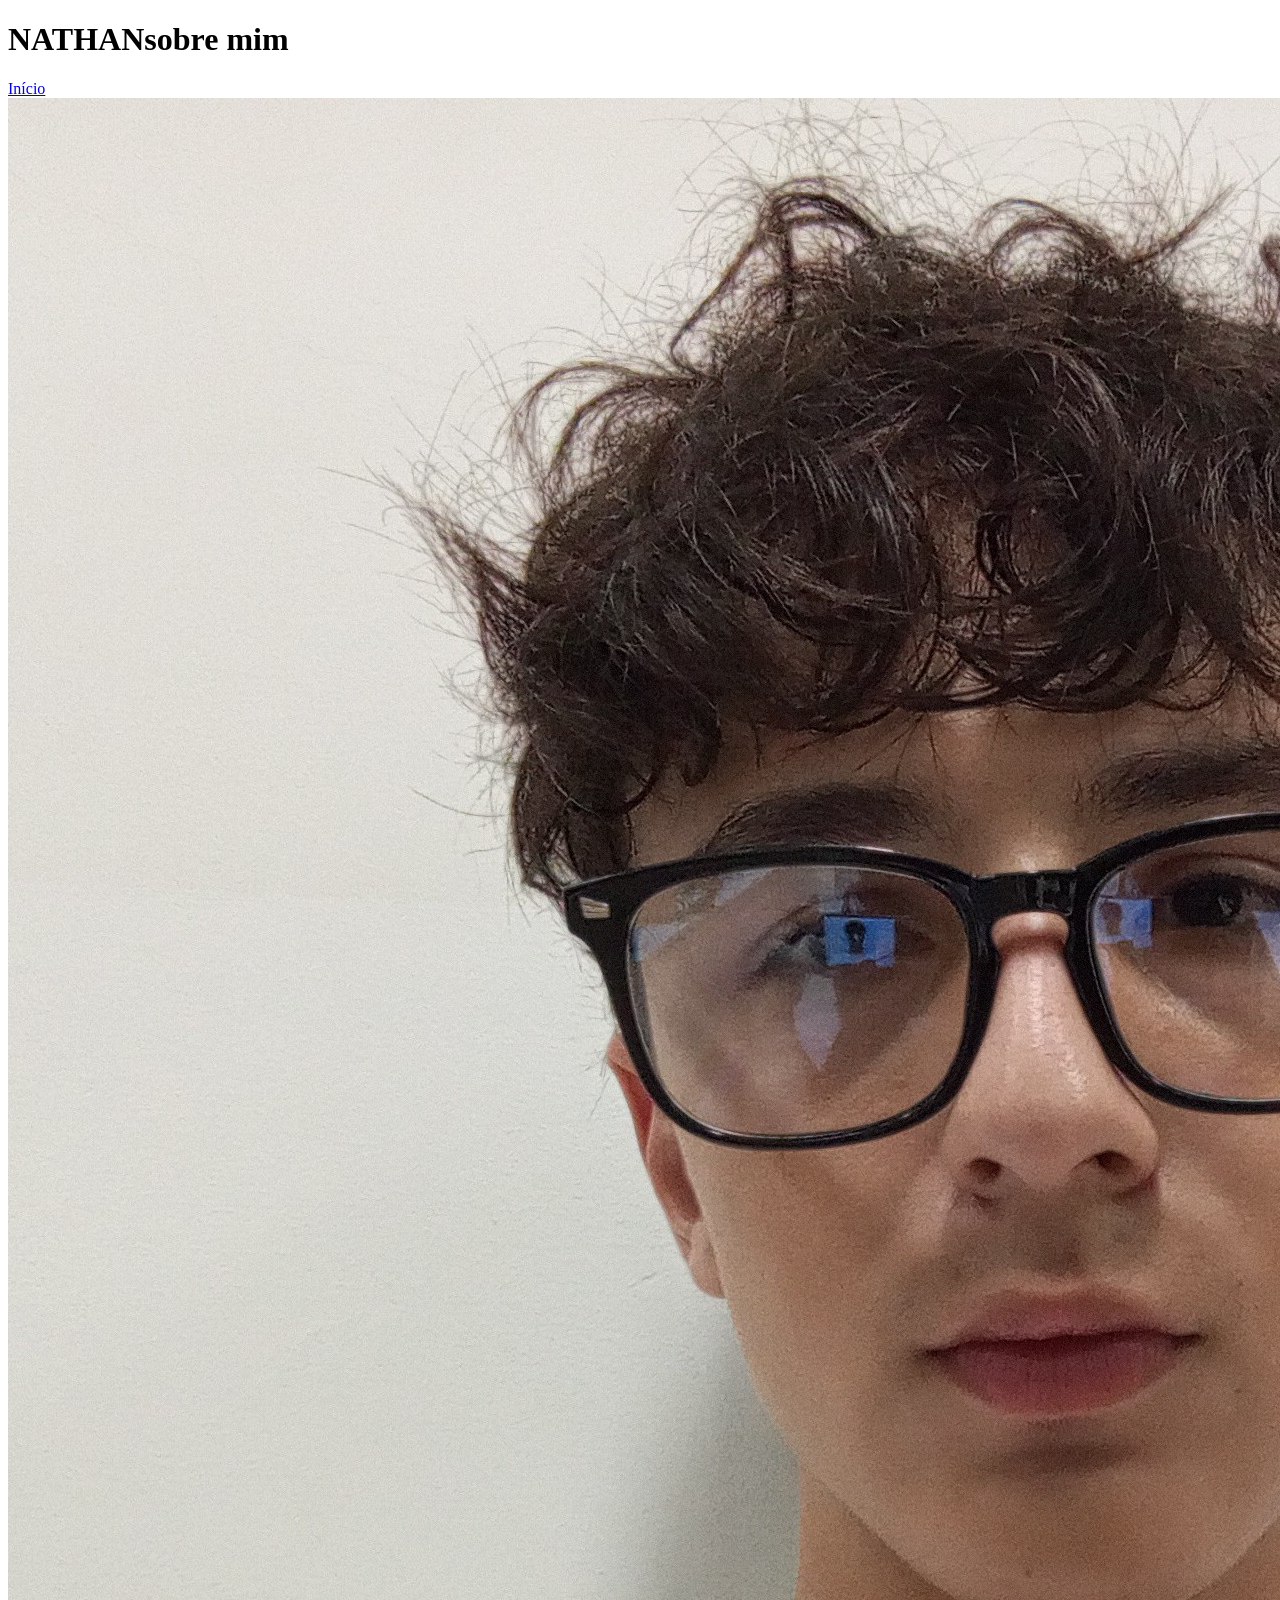
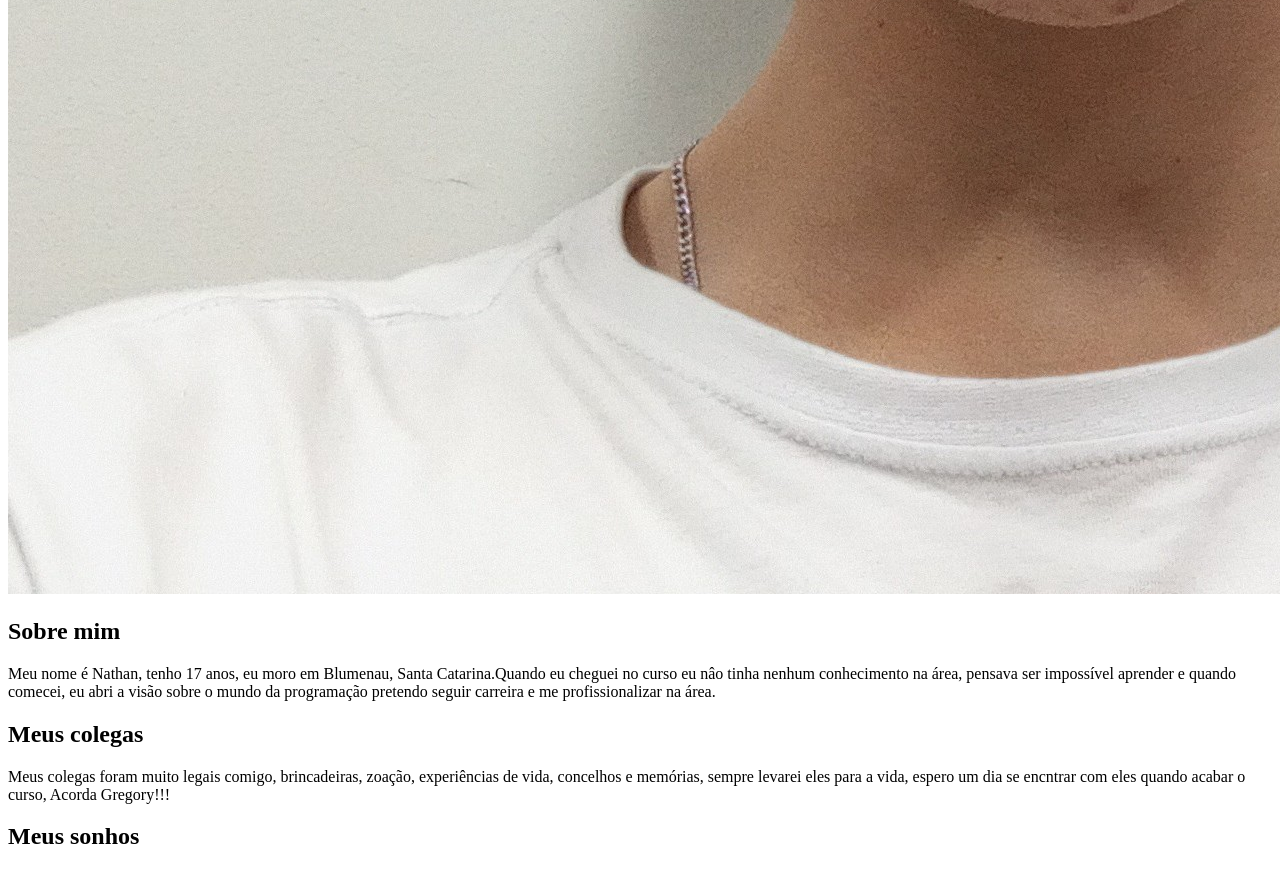
==== nathan.html @ db2ef01c "Initial commit" ====
<!DOCTYPE html>
<html lang="pt-br">

<head>
    <meta charset="UTF-8">
    <meta name="viewport" content="width=device-width, initial-scale=1.0">
    <title>Sobre mim Nathan</title>
    <link rel="stylesheet" href="nathan.css">
</head>

<body>
    <div id="inicio"></div>
    <header>
        <h1>NATHAN<span class="sobre-mim">sobre mim</span></h1>
        <nav>
            <a href="#inicio">Início</a>
        </nav>
    </header>

    <main>
        <section class="hero">
            <img src="img/eu.jpeg" alt="eu">
            <div>
                <h2>Sobre mim</h2>
                <p>Meu nome é Nathan, tenho 17 anos, eu moro em Blumenau, Santa Catarina.Quando eu cheguei no curso eu nâo tinha nenhum conhecimento na área, pensava ser impossível aprender e quando comecei, eu abri a visão sobre o mundo da programação pretendo seguir carreira e me profissionalizar na área.
                </p>
            </div>
        </section>

        <section>
            <div>
                <h2>Meus colegas</h2>
                <p>Meus colegas foram muito legais comigo, brincadeiras, zoação, experiências de vida, concelhos e memórias, sempre levarei eles para a vida, espero um dia se encntrar com eles quando acabar o curso, Acorda Gregory!!! </p>
            </div>

            <div>
                <h2>Meus sonhos</h2>
                <p></p>
            </div>
        </section>

    </main>

    <footer>

    </footer>
</body>

</html>
---- nathan.css ----
.sobre-mim {
    font-size: var(--textopequeno);
    color: var(--corsecundaria);
}
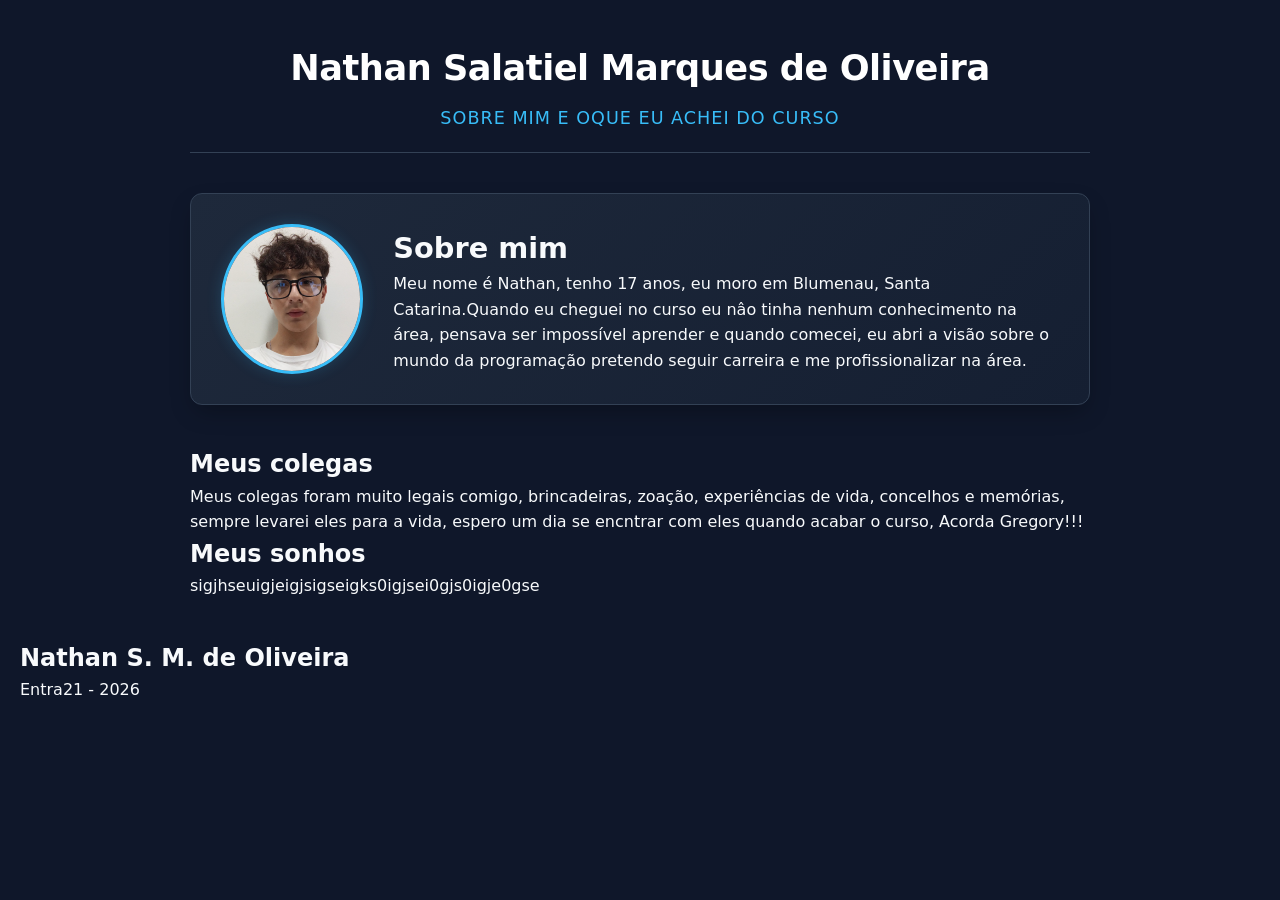
==== commit 4f39b0d4: "atualizacao1.0" ====
--- a/nathan.html
+++ b/nathan.html
@@ -9,12 +9,8 @@
 </head>
 
 <body>
-    <div id="inicio"></div>
     <header>
-        <h1>NATHAN<span class="sobre-mim">sobre mim</span></h1>
-        <nav>
-            <a href="#inicio">Início</a>
-        </nav>
+        <h1>Nathan Salatiel Marques de Oliveira<span class="sobre-mim">sobre mim e oque eu achei do curso</span></h1>
     </header>
 
     <main>
@@ -35,13 +31,14 @@
 
             <div>
                 <h2>Meus sonhos</h2>
-                <p></p>
+                <p>sigjhseuigjeigjsigseigks0igjsei0gjs0igje0gse</p>
             </div>
         </section>
-
     </main>
 
     <footer>
+        <h2>Nathan S. M. de Oliveira</h2>
+        <p>Entra21 - 2026</p>
 
     </footer>
 </body>
--- a/nathan.css
+++ b/nathan.css
@@ -1,17 +1,90 @@
+/* ==========================================================================
+   1. VARIÁVEIS E CONFIGURAÇÕES GERAIS
+   ========================================================================== */
+:root {
+  --bg-color: #0f172a;       /* Azul escuro profundo (fundo) */
+  --card-bg: #1e293b;        /* Azul ardósia (fundo dos cards) */
+  --primary-color: #38bdf8;   /* Azul claro brilhante (links/destaques) */
+  --accent-color: #818cf8;    /* Roxo/Índigo (detalhes) */
+  --text-main: #f8fafc;       /* Branco/Cinza bem claro (textos principais) */
+  --text-muted: #94a3b8;      /* Cinza fosco (textos secundários) */
+  --border-radius: 12px;
+  --transition: all 0.3s ease;
+}
 
+* {
+  margin: 0;
+  padding: 0;
+  box-sizing: border-box;
+}
 
+body {
+  font-family: system-ui, -apple-system, BlinkMacSystemFont, 'Segoe UI', Roboto, sans-serif;
+  background-color: var(--bg-color);
+  color: var(--text-main);
+  line-height: 1.6;
+  padding: 0 20px;
+}
 
+main {
+  max-width: 900px;
+  margin: 40px auto;
+  display: flex;
+  flex-direction: column;
+  gap: 40px; /* Espaçamento entre as seções */
+}
 
+/* ==========================================================================
+   2. HEADER (CABEÇALHO)
+   ========================================================================== */
+header {
+  max-width: 900px;
+  margin: 40px auto 20px auto;
+  text-align: center;
+  border-bottom: 1px solid #334155;
+  padding-bottom: 20px;
+}
 
+header h1 {
+  font-size: 2.2rem;
+  font-weight: 800;
+  letter-spacing: -0.5px;
+  color: #fff;
+}
 
+header .sobre-mim {
+  display: block;
+  font-size: 1.1rem;
+  font-weight: 400;
+  color: var(--primary-color);
+  margin-top: 8px;
+  text-transform: uppercase;
+  letter-spacing: 1px;
+}
 
+/* ==========================================================================
+   3. SEÇÃO HERO (SOBRE MIM)
+   ========================================================================== */
+.hero {
+  display: flex;
+  align-items: center;
+  gap: 30px;
+  background: linear-gradient(135deg, var(--card-bg), #151f32);
+  padding: 30px;
+  border-radius: var(--border-radius);
+  box-shadow: 0 10px 25px -5px rgba(0, 0, 0, 0.3);
+  border: 1px solid #334155;
+}
 
+.hero img {
+  width: 150px;
+  height: 150px;
+  border-radius: 50%;
+  object-fit: cover; /* Não deixa a foto distorcer */
+  border: 3px solid var(--primary-color);
+  box-shadow: 0 0 15px rgba(56, 189, 248, 0.2);
+}
 
-
-
-
-
-.sobre-mim {
-    font-size: var(--textopequeno);
-    color: var(--corsecundaria);
+.hero h2 {
+  font-size: 1.8rem;
 }
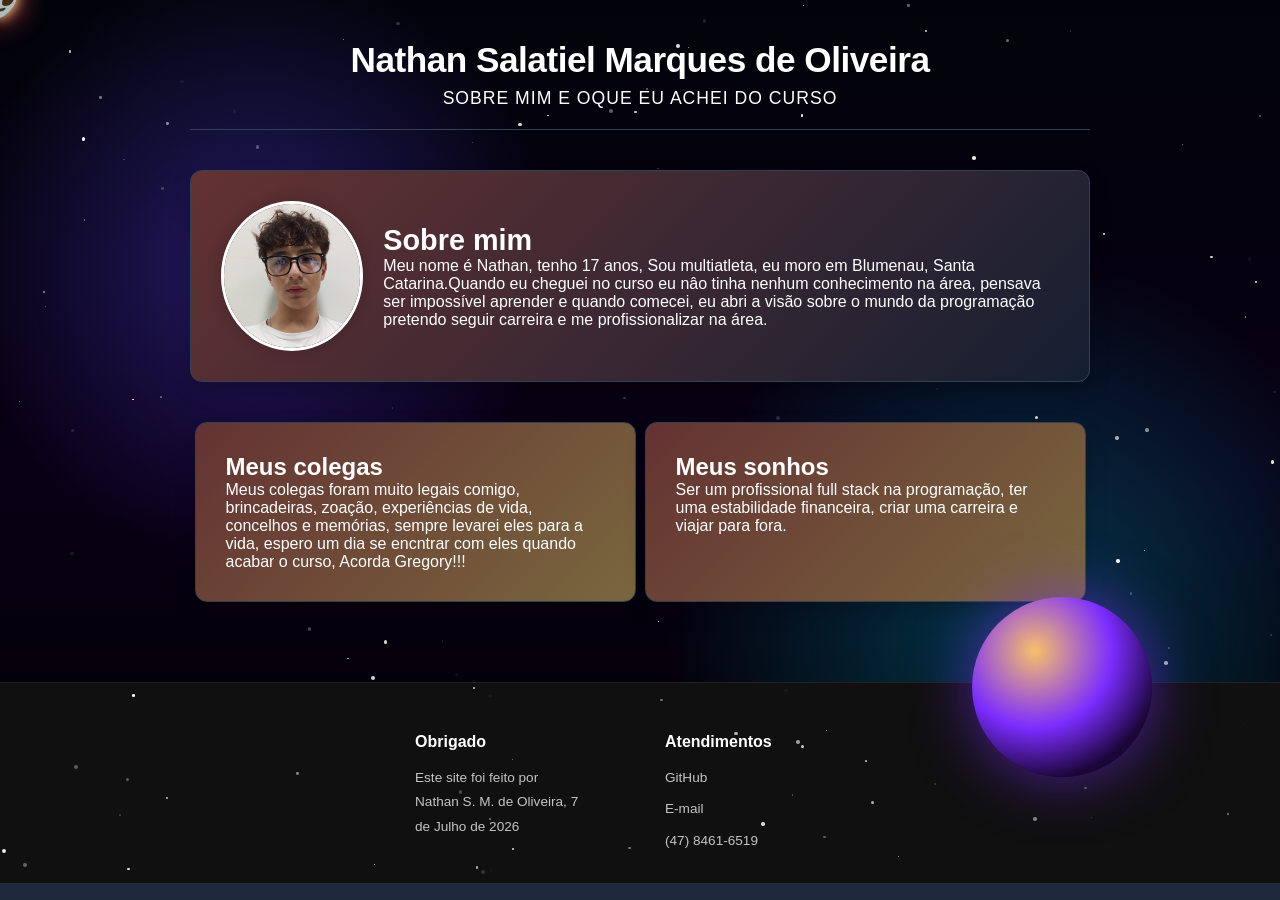
==== commit c500c6b3: "atualiza-codigo" ====
--- a/nathan.html
+++ b/nathan.html
@@ -9,38 +9,82 @@
 </head>
 
 <body>
-    <header>
-        <h1>Nathan Salatiel Marques de Oliveira<span class="sobre-mim">sobre mim e oque eu achei do curso</span></h1>
-    </header>
+    <div id="cursor-emoji">👽</div>
 
-    <main>
-        <section class="hero">
-            <img src="img/eu.jpeg" alt="eu">
-            <div>
-                <h2>Sobre mim</h2>
-                <p>Meu nome é Nathan, tenho 17 anos, eu moro em Blumenau, Santa Catarina.Quando eu cheguei no curso eu nâo tinha nenhum conhecimento na área, pensava ser impossível aprender e quando comecei, eu abri a visão sobre o mundo da programação pretendo seguir carreira e me profissionalizar na área.
-                </p>
-            </div>
-        </section>
+    <div class="conteudo">
 
-        <section>
-            <div>
-                <h2>Meus colegas</h2>
-                <p>Meus colegas foram muito legais comigo, brincadeiras, zoação, experiências de vida, concelhos e memórias, sempre levarei eles para a vida, espero um dia se encntrar com eles quando acabar o curso, Acorda Gregory!!! </p>
-            </div>
+        <div class="space-bg" id="space">
+            <div class="planet"></div>
 
-            <div>
-                <h2>Meus sonhos</h2>
-                <p>sigjhseuigjeigjsigseigks0igjsei0gjs0igje0gse</p>
-            </div>
-        </section>
-    </main>
 
-    <footer>
-        <h2>Nathan S. M. de Oliveira</h2>
-        <p>Entra21 - 2026</p>
+            <header>
+                <h1>Nathan Salatiel Marques de Oliveira<span class="sobre-mim">sobre mim e oque eu achei do curso</span>
+                </h1>
+            </header>
 
-    </footer>
+            <main>
+                <section class="hero">
+                    <img src="img/eu.jpeg" alt="eu">
+                    <div>
+                        <h2>Sobre mim</h2>
+                        <p>Meu nome é Nathan, tenho 17 anos, Sou multiatleta, eu moro em Blumenau, Santa Catarina.Quando eu cheguei no
+                            curso
+                            eu nâo tinha nenhum conhecimento na área, pensava ser impossível aprender e quando comecei,
+                            eu
+                            abri a visão sobre o mundo da programação pretendo seguir carreira e me profissionalizar na
+                            área.
+                        </p>
+                    </div>
+                </section>
+
+                <section class="sobre">
+                    <div class="sobre-campo">
+                        <h2>Meus colegas</h2>
+                        <p>Meus colegas foram muito legais comigo, brincadeiras, zoação, experiências de vida, concelhos
+                            e
+                            memórias, sempre levarei eles para a vida, espero um dia se encntrar com eles quando acabar
+                            o
+                            curso, Acorda Gregory!!! </p>
+                    </div>
+
+                    <div class="sobre-campo">
+                        <h2>Meus sonhos</h2>
+                        <p>Ser um profissional full stack na programação, ter uma estabilidade financeira, criar uma
+                            carreira e viajar para fora. </p>
+                    </div>
+                </section>
+            </main>
+
+            <footer>
+                <div class="footer-grid">
+                    <section class="footer-col">
+                        <h3>Obrigado</h3>
+                        <p>
+                            Este site foi feito por Nathan S. M. de Oliveira, 7 de Julho de 2026
+                        </p>
+                    </section>
+
+                    <section class="footer-col">
+                        <h3>Atendimentos</h3>
+                        <div class="icone-contato">
+                            <a href="https://github.com/nathan270109" target="_blank" rel="noopener">
+                                GitHub
+                            </a>
+
+                            <a href="mailto:natiel@gmail.com">
+                                E-mail
+                            </a>
+
+                            <a href="tel:+5547984616519">
+                                (47) 8461-6519
+                            </a>
+                        </div>
+                    </section>
+
+            </footer>
+        </div>
+    </div>
+    <script src="nathan.js"></script>
 </body>
 
 </html>
--- a/nathan.css
+++ b/nathan.css
@@ -1,15 +1,13 @@
-/* ==========================================================================
-   1. VARIÁVEIS E CONFIGURAÇÕES GERAIS
-   ========================================================================== */
 :root {
-  --bg-color: #0f172a;       /* Azul escuro profundo (fundo) */
-  --card-bg: #1e293b;        /* Azul ardósia (fundo dos cards) */
-  --primary-color: #38bdf8;   /* Azul claro brilhante (links/destaques) */
-  --accent-color: #818cf8;    /* Roxo/Índigo (detalhes) */
-  --text-main: #f8fafc;       /* Branco/Cinza bem claro (textos principais) */
-  --text-muted: #94a3b8;      /* Cinza fosco (textos secundários) */
+  --bg-color: #242424;
+  --card-bg: #643232;
+  --primary-color: #ffffff;
+  --accent-color: #81b5f8;
+  --text-main: #f8fafc;
+  --text-muted: #94a3b8;
   --border-radius: 12px;
   --transition: all 0.3s ease;
+  --cor-texto-cinza: #ffffffc0;
 }
 
 * {
@@ -18,12 +16,110 @@
   box-sizing: border-box;
 }
 
-body {
-  font-family: system-ui, -apple-system, BlinkMacSystemFont, 'Segoe UI', Roboto, sans-serif;
-  background-color: var(--bg-color);
-  color: var(--text-main);
-  line-height: 1.6;
-  padding: 0 20px;
+body,
+html {
+  color: #ffff;
+  width: 100%;
+  height: 100%;
+  background-color: #1e2a3b;
+  font-family: 'Segoe UI', Tahoma, Geneva, Verdana, sans-serif;
+  cursor: none;
+}
+
+#cursor-emoji {
+  position: fixed;
+  left: 0;
+  top: 0;
+  font-size: 32px;
+  pointer-events: none;
+  z-index: 9999;
+  transform: translate(-50%, -50%);
+  filter: drop-shadow(0 0 6px #ffeb7d) drop-shadow(0 0 14px #f75555);
+  animation: brilhoCursor 0.5s infinite alternate ease-in-out;
+}
+
+@keyframes brilhoCursor {
+  from {
+    filter: drop-shadow(0 0 4px #fffd7d);
+  }
+
+  to {
+    filter: drop-shadow(0 0 12px #e3ff7d) drop-shadow(0 0 24px #a855f7) drop-shadow(0 0 34px #ffffff);
+  }
+}
+
+/* ainmação de fundo */
+
+
+.space-bg {
+  position: relative;
+  inset: 0;
+  overflow: hidden;
+  background:
+    radial-gradient(circle at 20% 30%, rgba(95, 70, 255, 0.35), transparent 25%),
+    radial-gradient(circle at 80% 70%, rgba(0, 220, 255, 0.25), transparent 30%),
+    linear-gradient(180deg, #02030a, #080015 55%, #000);
+}
+
+.star {
+  position: absolute;
+  width: var(--size);
+  height: var(--size);
+  border-radius: 50%;
+  background: white;
+  opacity: var(--opacity);
+  animation: twinkle var(--speed) infinite ease-in-out alternate;
+  transform: translate(calc(var(--mouse-x) * var(--depth)),
+      calc(var(--mouse-y) * var(--depth)));
+}
+
+@keyframes twinkle {
+  from {
+    opacity: 0.2;
+    scale: 0.8;
+  }
+
+  to {
+    opacity: 1;
+    scale: 1.4;
+  }
+}
+
+.planet {
+  position: absolute;
+  right: 10%;
+  bottom: 12%;
+  width: 180px;
+  aspect-ratio: 1;
+  border-radius: 50%;
+  z-index: 9999;
+  background:
+    radial-gradient(circle at 35% 30%, #f7c06a, #7b2cff 45%, #1b0638 75%);
+  box-shadow: 0 0 60px rgba(123, 44, 255, 0.6);
+  animation: float 6s infinite ease-in-out;
+}
+
+@keyframes float {
+  50% {
+    transform: translateY(-24px);
+  }
+}
+
+.alien-cursor {
+  position: fixed;
+  left: 0;
+  top: 0;
+  width: 44px;
+  height: 44px;
+  pointer-events: none;
+  z-index: 9999;
+  transform: translate(-50%, -50%);
+}
+
+/* ===============================================*/
+
+.conteudo {
+  z-index: 100;
 }
 
 main {
@@ -31,12 +127,9 @@
   margin: 40px auto;
   display: flex;
   flex-direction: column;
-  gap: 40px; /* Espaçamento entre as seções */
-}
-
-/* ==========================================================================
-   2. HEADER (CABEÇALHO)
-   ========================================================================== */
+  gap: 40px;
+}
+
 header {
   max-width: 900px;
   margin: 40px auto 20px auto;
@@ -62,29 +155,99 @@
   letter-spacing: 1px;
 }
 
-/* ==========================================================================
-   3. SEÇÃO HERO (SOBRE MIM)
-   ========================================================================== */
 .hero {
+  width: 100%;
   display: flex;
   align-items: center;
-  gap: 30px;
+  gap: 20px;
+  z-index: 100;
   background: linear-gradient(135deg, var(--card-bg), #151f32);
   padding: 30px;
   border-radius: var(--border-radius);
   box-shadow: 0 10px 25px -5px rgba(0, 0, 0, 0.3);
   border: 1px solid #334155;
+  transition: 0.5s;
+}
+
+.hero:hover {
+  transform: scale(1.02);
+
 }
 
 .hero img {
   width: 150px;
   height: 150px;
   border-radius: 50%;
-  object-fit: cover; /* Não deixa a foto distorcer */
+  object-fit: cover;
   border: 3px solid var(--primary-color);
-  box-shadow: 0 0 15px rgba(56, 189, 248, 0.2);
+  box-shadow: 0 0 15px rgba(0, 0, 0, 0.2);
 }
 
 .hero h2 {
   font-size: 1.8rem;
+}
+
+footer {
+  display: flex;
+  background-color: #101010;
+  padding: 50px 4% 30px 4%;
+  margin-top: 80px;
+  border-top: 1px solid #222;
+  width: 100%;
+}
+
+.footer-grid {
+  display: grid;
+  grid-template-columns: repeat(auto-fit, minmax(200px, 1fr));
+  gap: 50px;
+  max-width: 1000px;
+  margin: auto;
+}
+
+.footer-col h3 {
+  font-size: 1rem;
+  color: var(--cor-texto);
+  margin-bottom: 15px;
+}
+
+.footer-col p,
+.footer-col a {
+  width: 170px;
+  font-size: 0.85rem;
+  color: var(--cor-texto-cinza);
+  line-height: 1.8;
+  text-decoration: none;
+  cursor: none;
+}
+
+.footer-col div {
+  display: flex;
+  flex-direction: column;
+  gap: 7px;
+}
+
+.footer-col a:hover {
+  color: var(--cor-texto);
+  text-decoration: none;
+}
+
+.sobre {
+  width: 100%;
+  display: flex;
+  justify-content: space-around;
+}
+
+.sobre-campo {
+  background: linear-gradient(135deg, var(--card-bg), #7a673e);
+  padding: 30px;
+  width: 49%;
+  z-index: 100;
+  border-radius: var(--border-radius);
+  box-shadow: 0 10px 25px -5px rgba(0, 0, 0, 0.3);
+  border: 1px solid #334155;
+  transition: 0.5s;
+}
+
+.sobre-campo:hover {
+  transform: scale(1.02);
 }
